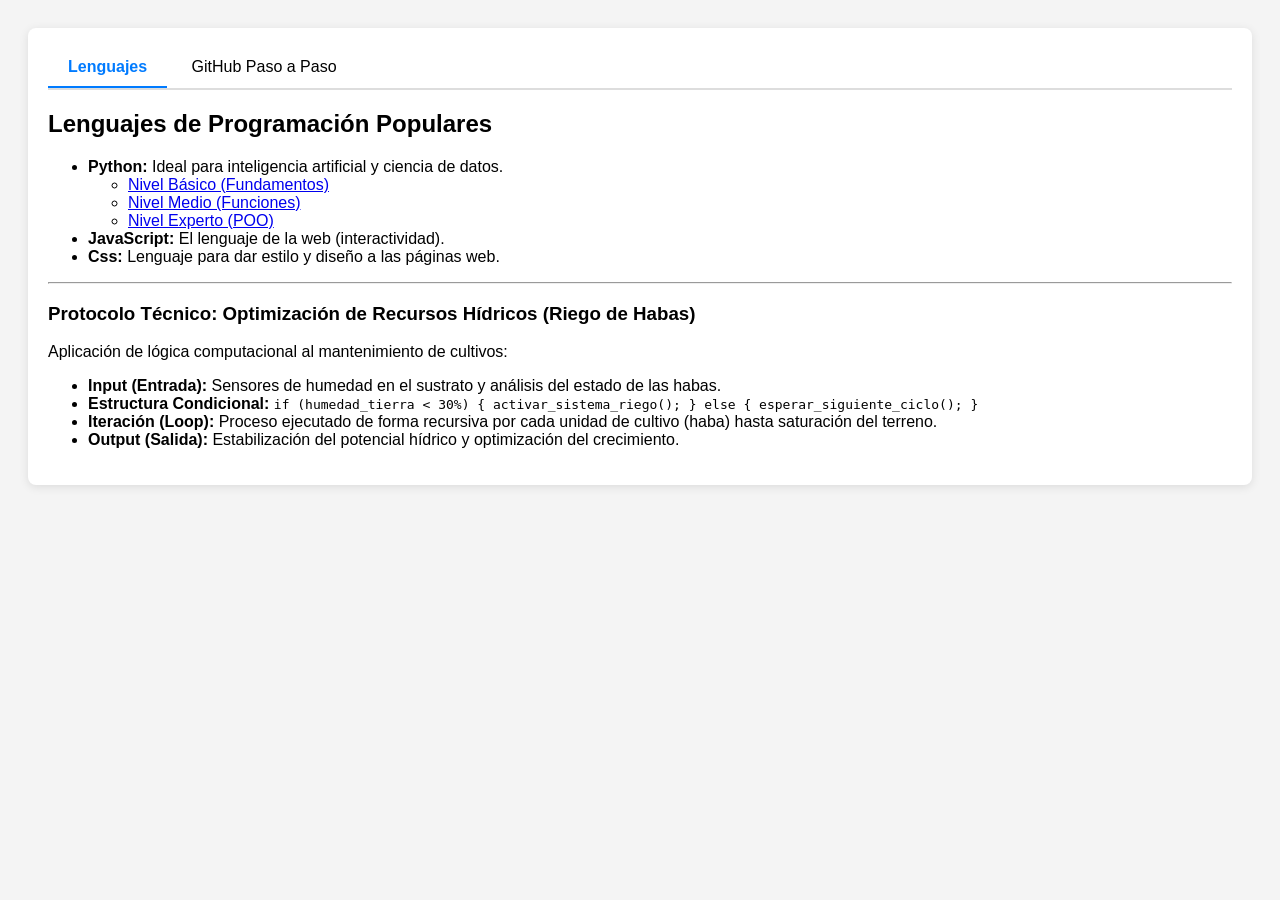
==== index.html @ ac58aaf0 "Update index.html" ====
<!DOCTYPE html>
<html lang="es">
<head>
    <meta charset="UTF-8">
    <title>Mi Guía de Programación</title>
    <link rel="stylesheet" href="style.css">
</head>
<body>

    <div class="tabs">
        <div class="tab-header">
            <button onclick="openTab(event, 'Lenguajes')" class="tab-links active">Lenguajes</button>
            <button onclick="openTab(event, 'GitHub')" class="tab-links">GitHub Paso a Paso</button>
        </div>

        <div id="Lenguajes" class="tab-content" style="display:block;">
            <h2>Lenguajes de Programación Populares</h2>
            <ul>
                <li><strong>Python:</strong> Ideal para inteligencia artificial y ciencia de datos.
    <ul>
        <li><a href="python-basico.html">Nivel Básico (Fundamentos)</a></li>
        <li><a href="python-medio.html">Nivel Medio (Funciones)</a></li>
        <li><a href="python-experto.html">Nivel Experto (POO)</a></li>
    </ul>
</li>
                <li><strong>JavaScript:</strong> El lenguaje de la web (interactividad).</li>
                <li><strong>Css:</strong> Lenguaje para dar estilo y diseño a las páginas web.</li>
            </ul>
<hr> <h3>Protocolo Técnico: Optimización de Recursos Hídricos (Riego de Habas)</h3>
<p>Aplicación de lógica computacional al mantenimiento de cultivos:</p>
<ul>
    <li><strong>Input (Entrada):</strong> Sensores de humedad en el sustrato y análisis del estado de las habas.</li>
    <li><strong>Estructura Condicional:</strong> 
        <code>if (humedad_tierra < 30%) { activar_sistema_riego(); } else { esperar_siguiente_ciclo(); }</code>
    </li>
    <li><strong>Iteración (Loop):</strong> Proceso ejecutado de forma recursiva por cada unidad de cultivo (haba) hasta saturación del terreno.</li>
    <li><strong>Output (Salida):</strong> Estabilización del potencial hídrico y optimización del crecimiento.</li>
</ul>
        </div>

        <div id="GitHub" class="tab-content">
            <h2>Cómo subir tu proyecto a GitHub</h2>
            <ol>
                <li><strong>Crear cuenta:</strong> Regístrate en <a href="https://github.com">github.com</a>.</li>
                <li><strong>Nuevo Repositorio:</strong> Haz clic en el botón "+" y selecciona "New repository".</li>
                <li><strong>Subir archivos:</strong> Puedes arrastrar tus carpetas directamente al navegador en la opción "uploading an existing file".</li>
                <li><strong>Commit:</strong> Escribe un mensaje describiendo tus cambios y dale a "Commit changes".</li>
            </ol>
        </div>
    </div>

    <script src="script.js"></script>
</body>
</html>
---- style.css ----
body { font-family: Arial, sans-serif; background-color: #f4f4f4; padding: 20px; }

.tabs { background: white; padding: 20px; border-radius: 8px; box-shadow: 0 2px 10px rgba(0,0,0,0.1); }

.tab-header { border-bottom: 2px solid #ddd; margin-bottom: 20px; }

.tab-links {
    border: none; outline: none; padding: 10px 20px; cursor: pointer;
    background: none; font-size: 16px; transition: 0.3s;
}

.tab-links:hover { background-color: #eee; }

.tab-links.active { border-bottom: 2px solid #007bff; color: #007bff; font-weight: bold; }

.tab-content { display: none; animation: fadeEffect 0.5s; }

@keyframes fadeEffect {
    from {opacity: 0;}
    to {opacity: 1;}
}
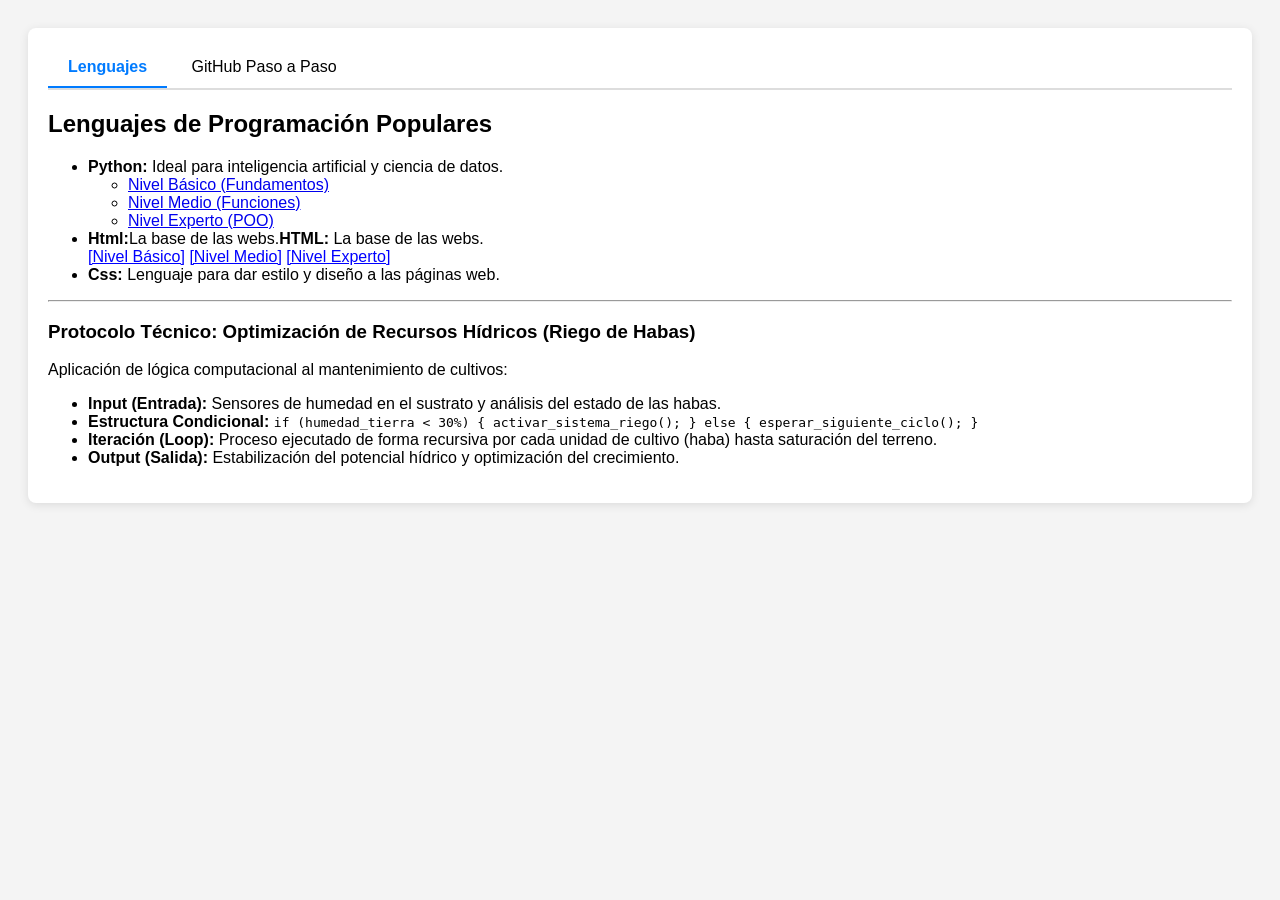
==== commit 326ccaa9: "Update index.html" ====
--- a/index.html
+++ b/index.html
@@ -23,7 +23,11 @@
         <li><a href="python-experto.html">Nivel Experto (POO)</a></li>
     </ul>
 </li>
-                <li><strong>JavaScript:</strong> El lenguaje de la web (interactividad).</li>
+                <li><strong>Html:</strong>La base de las webs.<strong>HTML:</strong> La base de las webs.
+    <br>
+    <a href="html-basico.html" style="color: blue;">[Nivel Básico]</a>
+    <a href="html-medio.html" style="color: blue;">[Nivel Medio]</a>
+    <a href="html-experto.html" style="color: blue;">[Nivel Experto]</a> </li>
                 <li><strong>Css:</strong> Lenguaje para dar estilo y diseño a las páginas web.</li>
             </ul>
 <hr> <h3>Protocolo Técnico: Optimización de Recursos Hídricos (Riego de Habas)</h3>
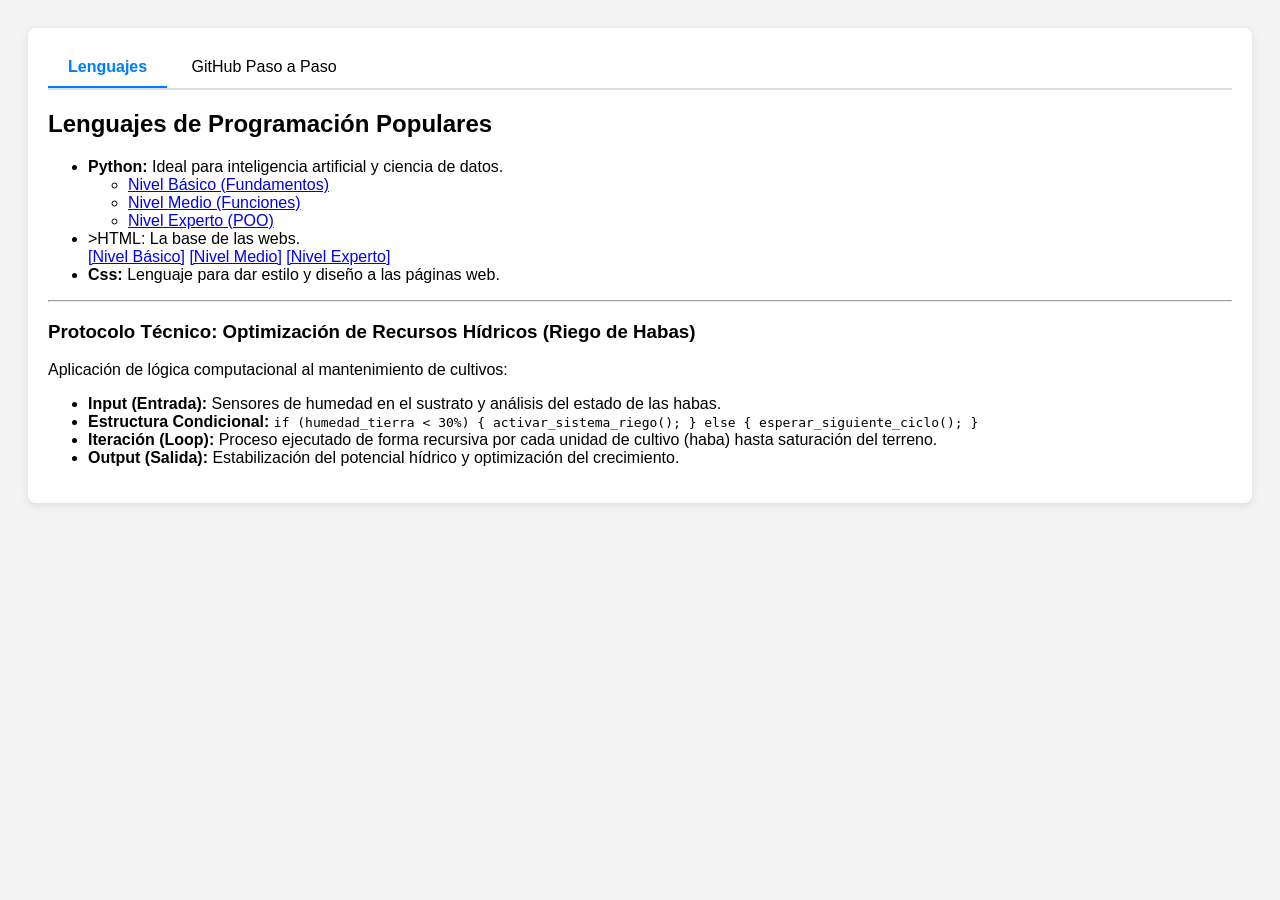
==== commit 17c45317: "Update index.html" ====
--- a/index.html
+++ b/index.html
@@ -23,7 +23,7 @@
         <li><a href="python-experto.html">Nivel Experto (POO)</a></li>
     </ul>
 </li>
-                <li><strong>Html:</strong>La base de las webs.<strong>HTML:</strong> La base de las webs.
+                <li>>HTML:</strong> La base de las webs.
     <br>
     <a href="html-basico.html" style="color: blue;">[Nivel Básico]</a>
     <a href="html-medio.html" style="color: blue;">[Nivel Medio]</a>
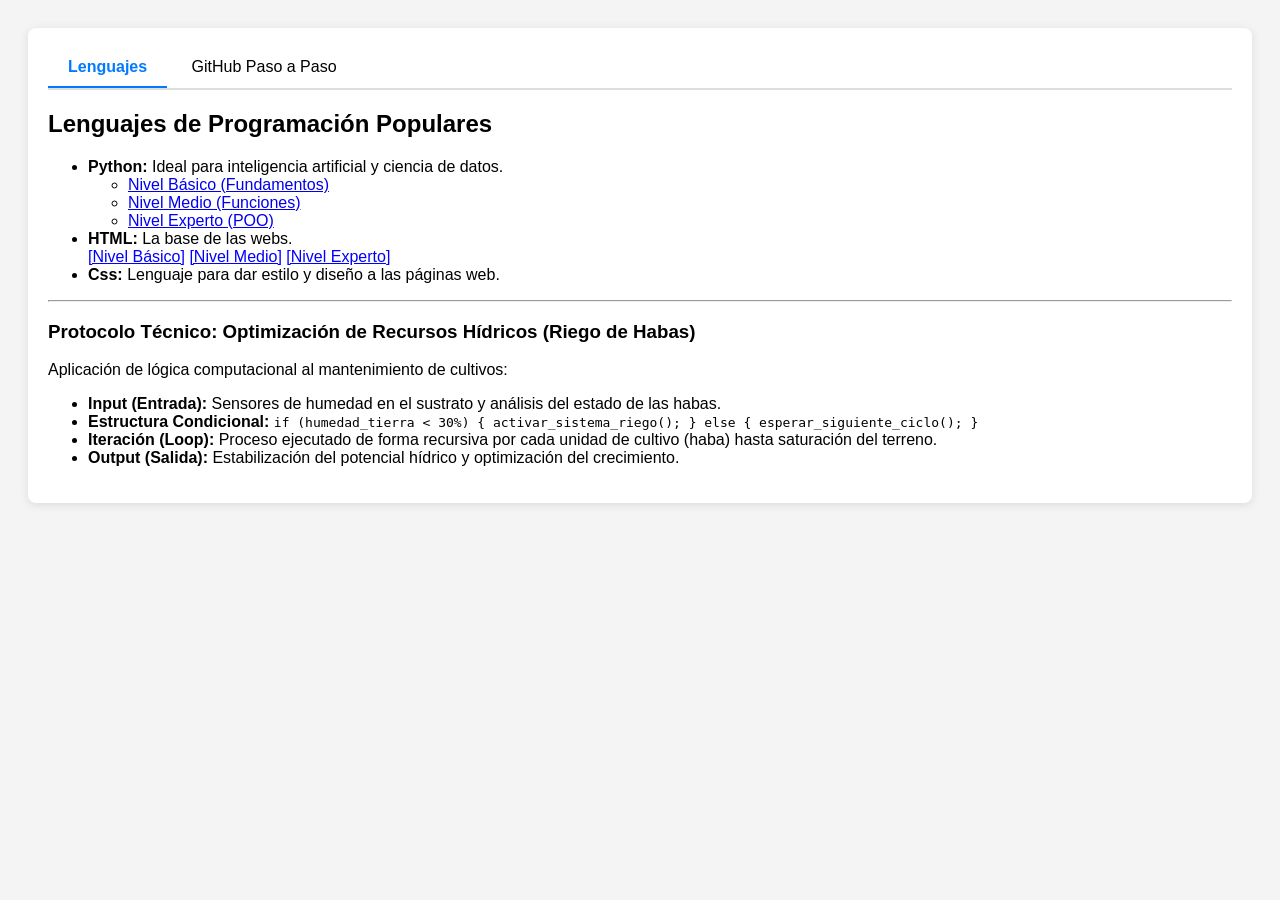
==== commit 210dac73: "Update index.html" ====
--- a/index.html
+++ b/index.html
@@ -23,7 +23,7 @@
         <li><a href="python-experto.html">Nivel Experto (POO)</a></li>
     </ul>
 </li>
-                <li>>HTML:</strong> La base de las webs.
+                <li><strong>HTML:</strong> La base de las webs.
     <br>
     <a href="html-basico.html" style="color: blue;">[Nivel Básico]</a>
     <a href="html-medio.html" style="color: blue;">[Nivel Medio]</a>
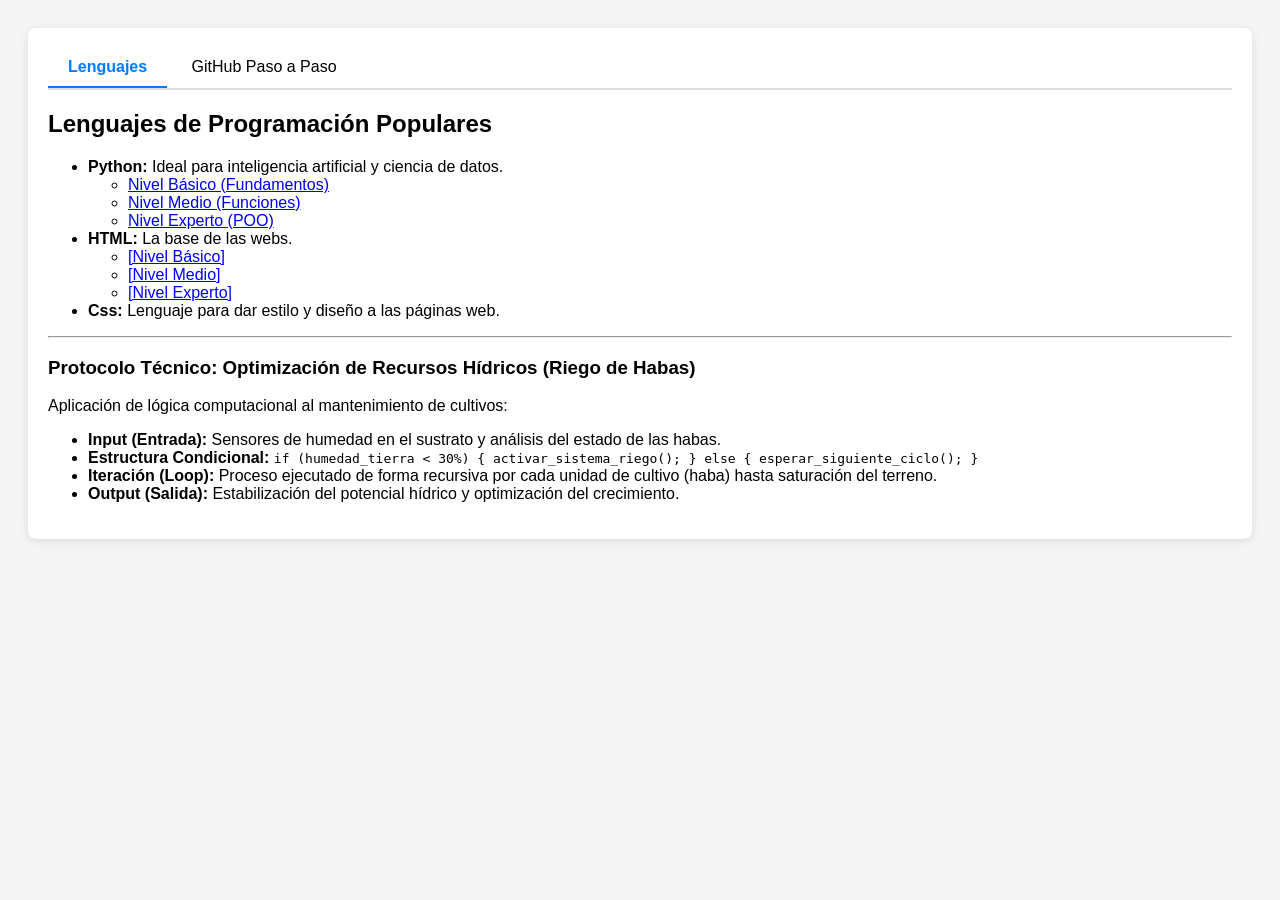
==== commit 3b3b6bb8: "Update index.html" ====
--- a/index.html
+++ b/index.html
@@ -24,10 +24,11 @@
     </ul>
 </li>
                 <li><strong>HTML:</strong> La base de las webs.
-    <br>
-    <a href="html-basico.html" style="color: blue;">[Nivel Básico]</a>
-    <a href="html-medio.html" style="color: blue;">[Nivel Medio]</a>
-    <a href="html-experto.html" style="color: blue;">[Nivel Experto]</a> </li>
+    <ul>
+        <li><a href="html-basico.html" style="color: blue;">[Nivel Básico]</a></li>
+        <li><a href="html-medio.html" style="color: blue;">[Nivel Medio]</a></li>
+        <li><a href="html-experto.html" style="color: blue;">[Nivel Experto]</a></li>
+    </ul>      
                 <li><strong>Css:</strong> Lenguaje para dar estilo y diseño a las páginas web.</li>
             </ul>
 <hr> <h3>Protocolo Técnico: Optimización de Recursos Hídricos (Riego de Habas)</h3>
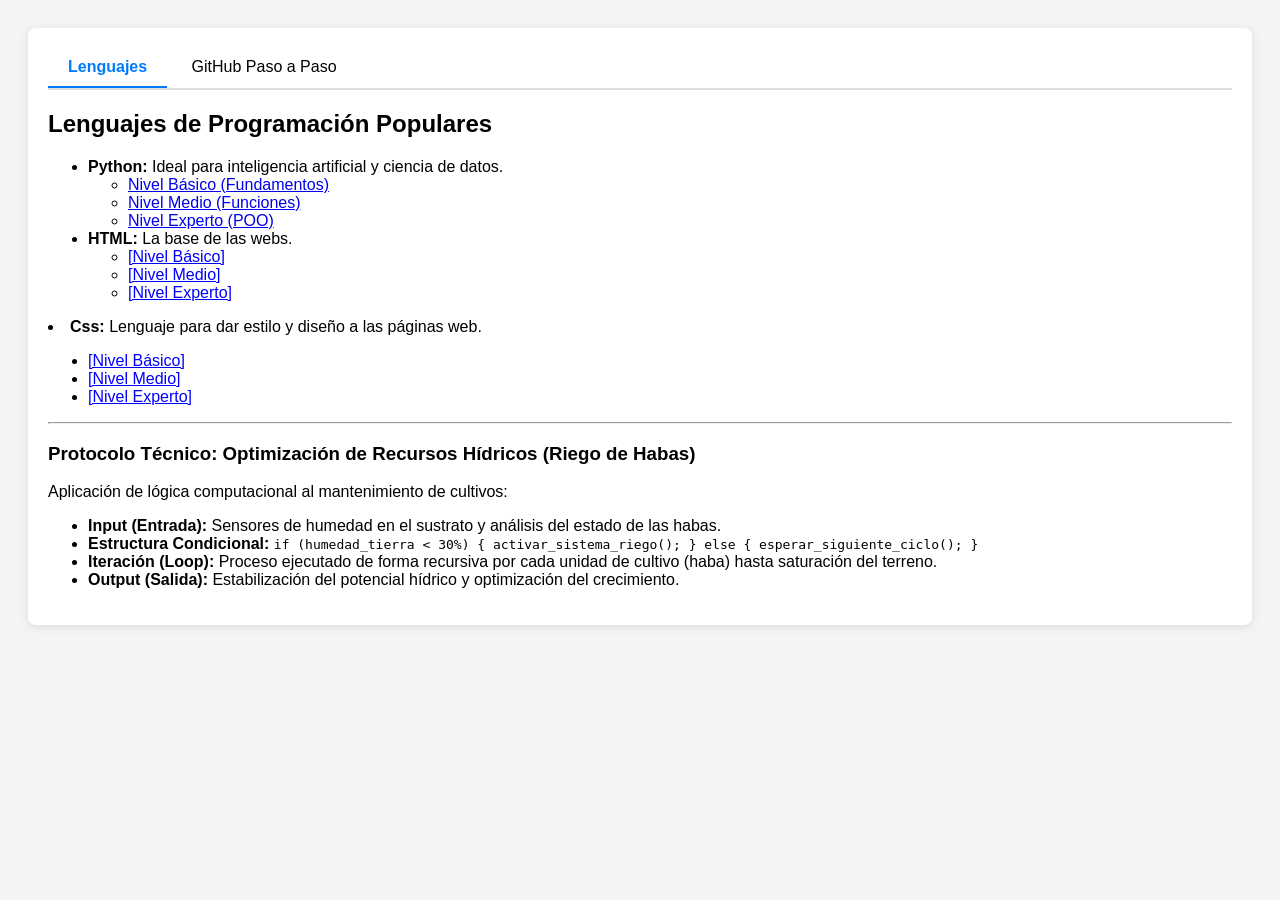
==== commit 7e28bd39: "Update index.html" ====
--- a/index.html
+++ b/index.html
@@ -28,8 +28,17 @@
         <li><a href="html-basico.html" style="color: blue;">[Nivel Básico]</a></li>
         <li><a href="html-medio.html" style="color: blue;">[Nivel Medio]</a></li>
         <li><a href="html-experto.html" style="color: blue;">[Nivel Experto]</a></li>
-    </ul>      
+    </ul> 
+     </ul>          
+         </li>       
                 <li><strong>Css:</strong> Lenguaje para dar estilo y diseño a las páginas web.</li>
+         <ul>
+            <li><a href="css-basico.html" style="color: blue;">[Nivel Básico]</a></li>
+            <li><a href="css-medio.html"  style="color: blue;">[Nivel Medio]</a></li>
+            <li><a href="css-experto.html"style="color: blue;">[Nivel Experto]</a></li>
+     </ul> 
+</li>
+
             </ul>
 <hr> <h3>Protocolo Técnico: Optimización de Recursos Hídricos (Riego de Habas)</h3>
 <p>Aplicación de lógica computacional al mantenimiento de cultivos:</p>
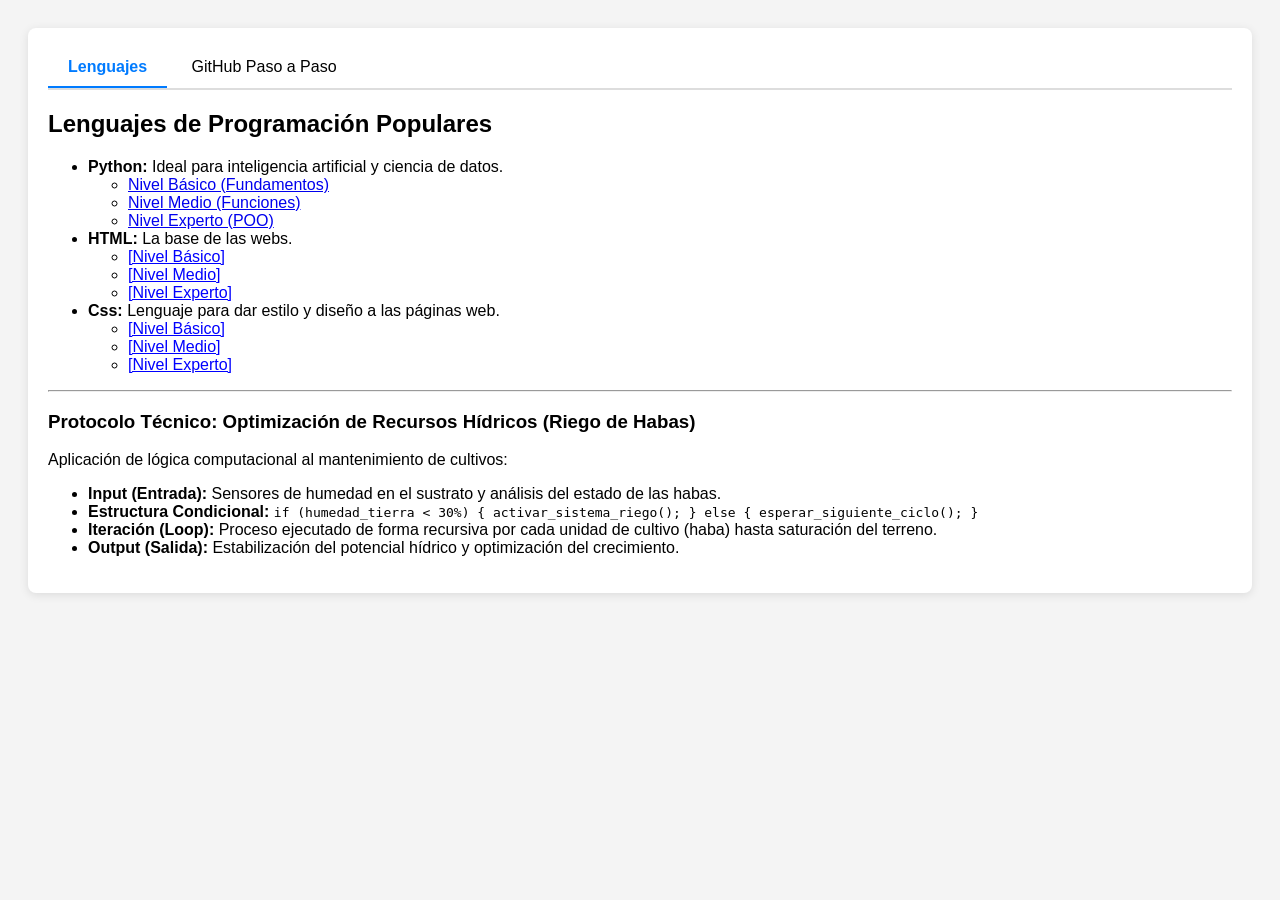
==== commit a0e163ec: "Update index.html" ====
--- a/index.html
+++ b/index.html
@@ -22,22 +22,22 @@
         <li><a href="python-medio.html">Nivel Medio (Funciones)</a></li>
         <li><a href="python-experto.html">Nivel Experto (POO)</a></li>
     </ul>
-</li>
+
                 <li><strong>HTML:</strong> La base de las webs.
     <ul>
         <li><a href="html-basico.html" style="color: blue;">[Nivel Básico]</a></li>
         <li><a href="html-medio.html" style="color: blue;">[Nivel Medio]</a></li>
         <li><a href="html-experto.html" style="color: blue;">[Nivel Experto]</a></li>
     </ul> 
-     </ul>          
-         </li>       
+               
+            
                 <li><strong>Css:</strong> Lenguaje para dar estilo y diseño a las páginas web.</li>
          <ul>
             <li><a href="css-basico.html" style="color: blue;">[Nivel Básico]</a></li>
             <li><a href="css-medio.html"  style="color: blue;">[Nivel Medio]</a></li>
             <li><a href="css-experto.html"style="color: blue;">[Nivel Experto]</a></li>
      </ul> 
-</li>
+
 
             </ul>
 <hr> <h3>Protocolo Técnico: Optimización de Recursos Hídricos (Riego de Habas)</h3>
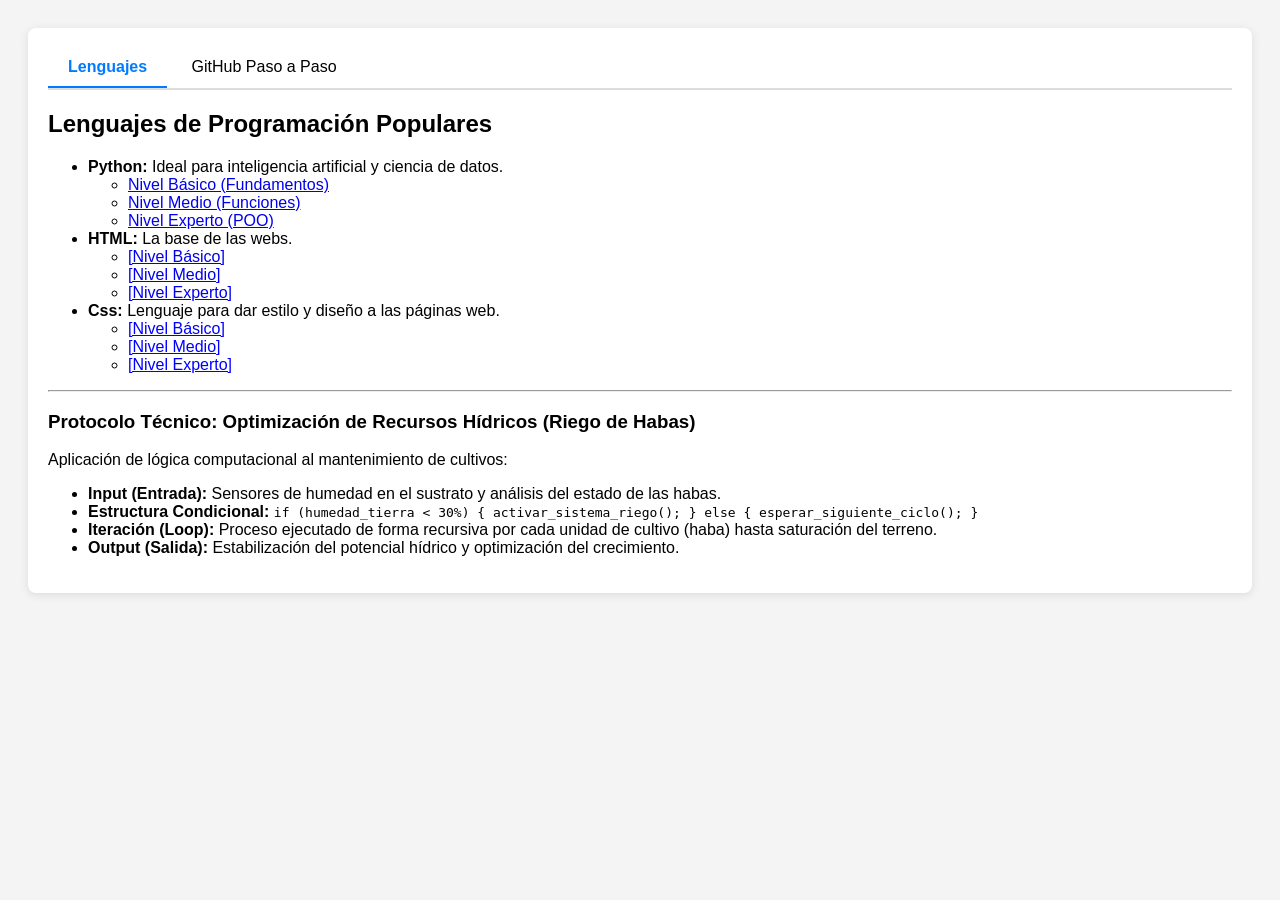
==== commit 5e002d47: "Update index.html" ====
--- a/index.html
+++ b/index.html
@@ -25,9 +25,9 @@
 
                 <li><strong>HTML:</strong> La base de las webs.
     <ul>
-        <li><a href="html-basico.html" style="color: blue;">[Nivel Básico]</a></li>
-        <li><a href="html-medio.html" style="color: blue;">[Nivel Medio]</a></li>
-        <li><a href="html-experto.html" style="color: blue;">[Nivel Experto]</a></li>
+        <li><a href="html-basico.html">[Nivel Básico]</a></li>
+        <li><a href="html-medio.html" >[Nivel Medio]</a></li>
+        <li><a href="html-experto.html">[Nivel Experto]</a></li>
     </ul> 
                
             
